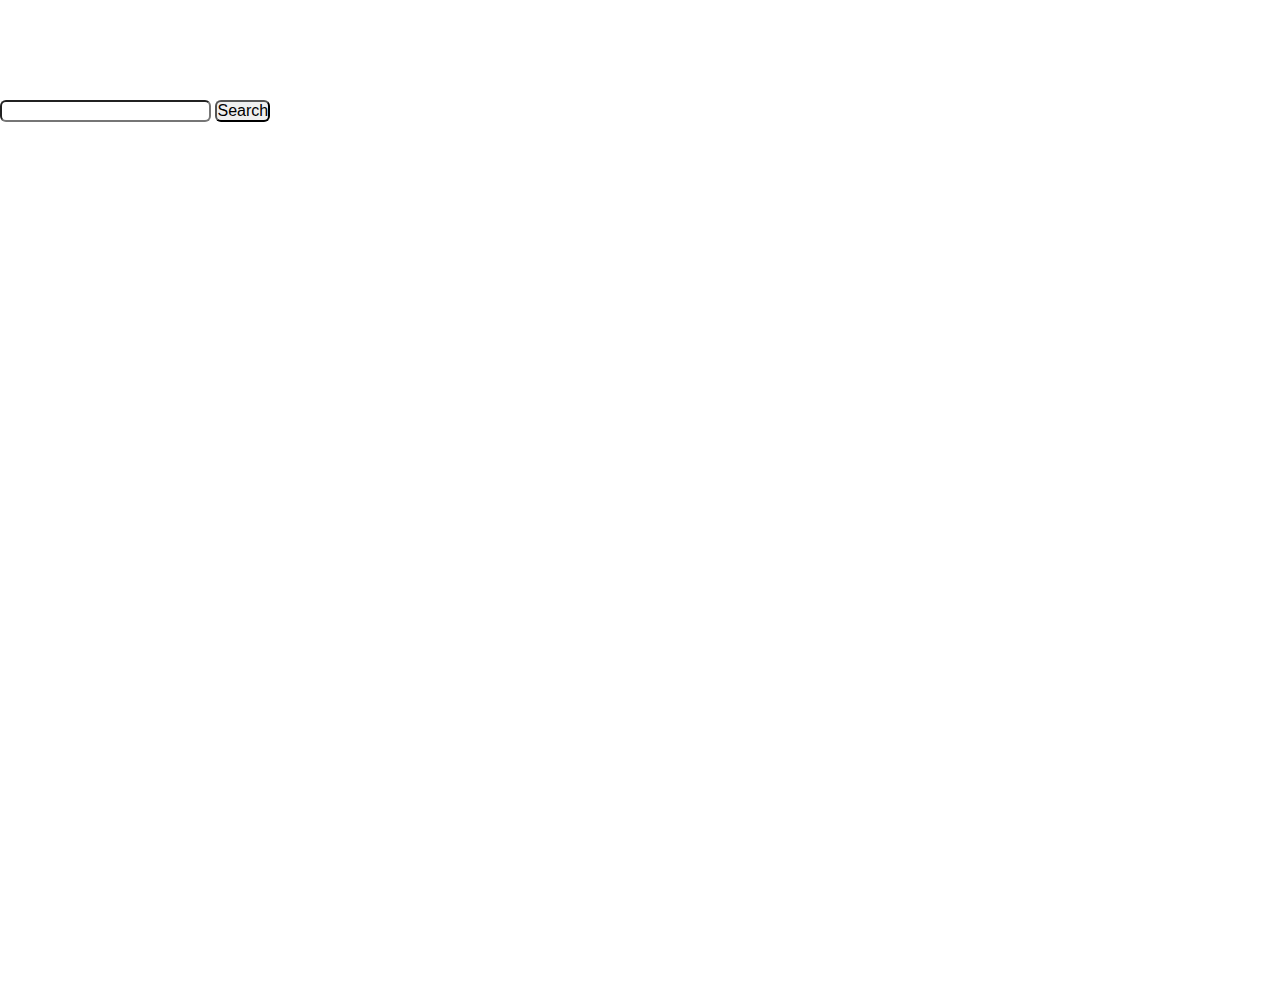
==== index.html @ 94df2439 "milestone 1" ====
<!DOCTYPE html>
<html lang="en">
  <head>
    <meta charset="UTF-8" />
    <meta http-equiv="X-UA-Compatible" content="IE=edge" />
    <meta name="viewport" content="width=device-width, initial-scale=1.0" />
    <link rel="stylesheet" href="./styles/style.css" />
    <link
      href="https://cdn.jsdelivr.net/npm/bootstrap@5.3.0-alpha1/dist/css/bootstrap.min.css"
      rel="stylesheet"
      integrity="sha384-GLhlTQ8iRABdZLl6O3oVMWSktQOp6b7In1Zl3/Jr59b6EGGoI1aFkw7cmDA6j6gD"
      crossorigin="anonymous"
    />
    <title>JS Project2 Stock Exchange</title>
  </head>
  <body>
    <div class="canvas d-flex flex-column">
      <div class="search-container d-flex align-self-center">
        <input type="search" id="searchLine" name="q" />
        <button id="searchBtn">Search</button>
      </div>
      <div
        class="spinner-border align-self-center d-none mt-2"
        id="loadingSpinner"
      ></div>
      <div
        class="results-container d-flex justify-content-center align-self-center"
      >
        <ul id="resultsList" class="list-group"></ul>
      </div>
    </div>
    <script src="./scripts/mainPage.js"></script>
    <script
      src="https://cdn.jsdelivr.net/npm/bootstrap@5.3.0-alpha1/dist/js/bootstrap.bundle.min.js"
      integrity="sha384-w76AqPfDkMBDXo30jS1Sgez6pr3x5MlQ1ZAGC+nuZB+EYdgRZgiwxhTBTkF7CXvN"
      crossorigin="anonymous"
    ></script>
  </body>
</html>
---- styles/style.css ----
/* ============ INDEX =========== */
* {
  font-size: 1rem;
  box-sizing: border-box;
  padding: 0;
  margin: 0;
  font-family: "Open Sans", sans-serif;
}

html,
body,
.canvas,
.main-container {
  height: 100%;
}

.search-container {
  margin-top: 100px;
  height: 40px;
  width: 40%;
}

#searchLine {
  flex-grow: 1;
  border-radius: 6px;
}

#searchBtn {
  border-radius: 6px;
}

.results-container {
  width: 80%;
  height: 10%;
}

#resultsList {
  list-style: none;
  width: 50%;
}

a:link {
  text-decoration: none;
  color: black;
}

li:hover {
  background-color: lightgray;
}

/* =========COMPANY=========== */

.main-container {
  background-color: bisque;
  max-height: 100%;
  overflow: auto;
}

.main-container > *,
.company-name-and-sector {
  border: 1px black solid;
}

.company-header-container{
  height: 10%;
}

.stock-price-container{
  height: 10%;
  }

.company-description-container{
  height: 20%;
}

.stock-chart-container{
  height: 60%;
}
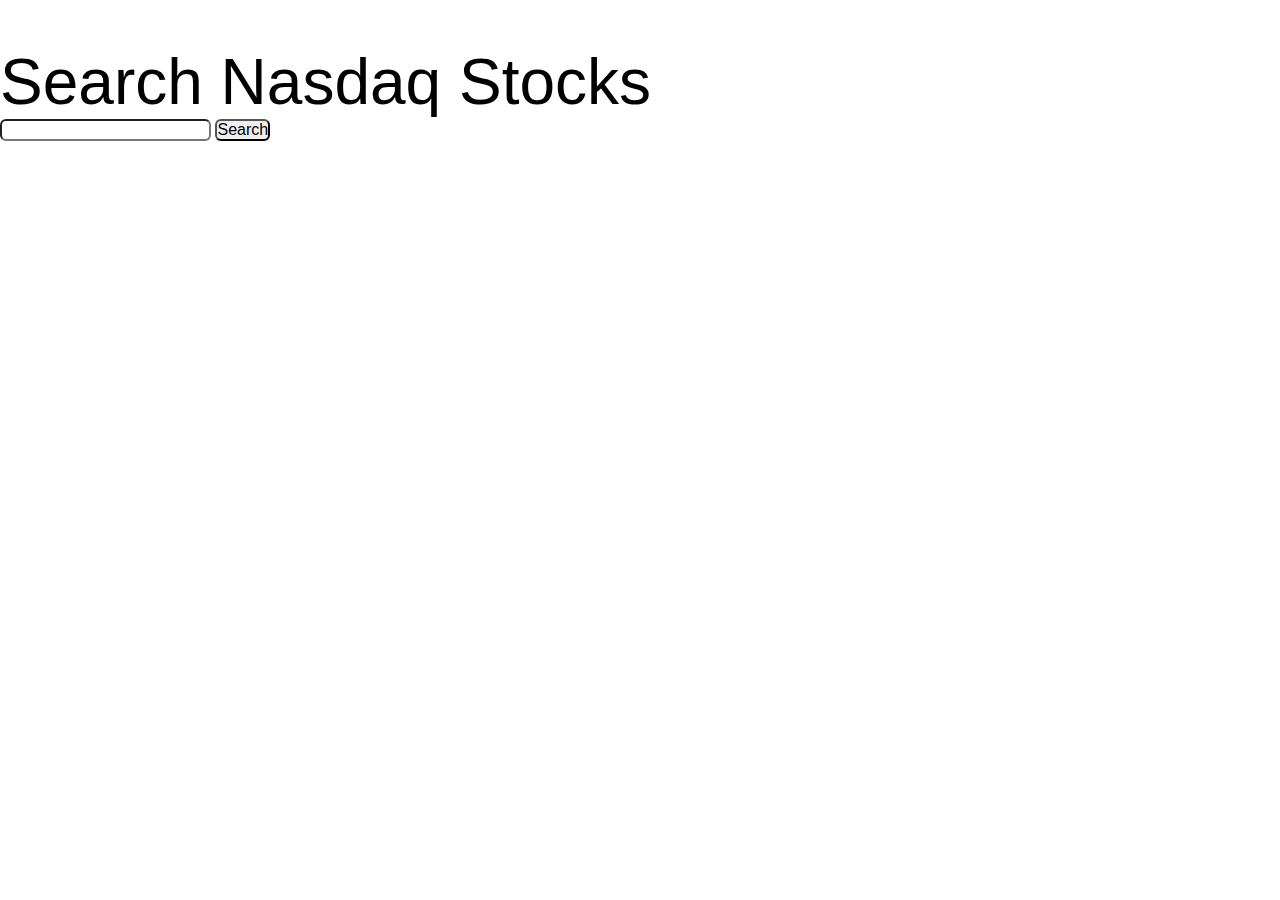
==== commit 9b3e301d: "milestone 4" ====
--- a/index.html
+++ b/index.html
@@ -12,9 +12,14 @@
       crossorigin="anonymous"
     />
     <title>JS Project2 Stock Exchange</title>
+    <link rel="icon" type="image/x-icon" href="./images/favicon.ico" />
   </head>
   <body>
     <div class="canvas d-flex flex-column">
+      <div class="marquee">
+        <div id="marquee-text"></div>
+      </div>
+      <div class="header align-self-center pt-5">Search Nasdaq Stocks</div>
       <div class="search-container d-flex align-self-center">
         <input type="search" id="searchLine" name="q" />
         <button id="searchBtn">Search</button>
--- a/styles/style.css
+++ b/styles/style.css
@@ -1,4 +1,3 @@
-/* ============ INDEX =========== */
 * {
   font-size: 1rem;
   box-sizing: border-box;
@@ -14,8 +13,32 @@
   height: 100%;
 }
 
+.marquee {
+  height: 5%;
+  white-space: nowrap;
+  overflow: hidden;
+}
+.marquee > * {
+  font-size: 1.5rem;
+  animation: animate 2000s linear infinite;
+  display: inline-block;
+}
+
+span {
+  font-size: 1.5rem;
+}
+
+@keyframes animate {
+  100% {
+    transform: translate(-100%, 0);
+  }
+}
+
+.header {
+  font-size: 4rem;
+}
+
 .search-container {
-  margin-top: 100px;
   height: 40px;
   width: 40%;
 }
@@ -48,31 +71,23 @@
   background-color: lightgray;
 }
 
-/* =========COMPANY=========== */
-
-.main-container {
-  background-color: bisque;
-  max-height: 100%;
-  overflow: auto;
+.results-container img {
+  max-height: 70px;
+  max-width: 120px;
+  padding-right: 20px;
+  font-size: x-small;
 }
 
-.main-container > *,
-.company-name-and-sector {
-  border: 1px black solid;
+.positive {
+  color: green;
 }
 
-.company-header-container{
-  height: 10%;
+.negative {
+  color: red;
 }
 
-.stock-price-container{
-  height: 10%;
-  }
-
-.company-description-container{
-  height: 20%;
+a,
+a > * {
+  font-size: 1.3rem;
+  font-weight: 600;
 }
-
-.stock-chart-container{
-  height: 60%;
-}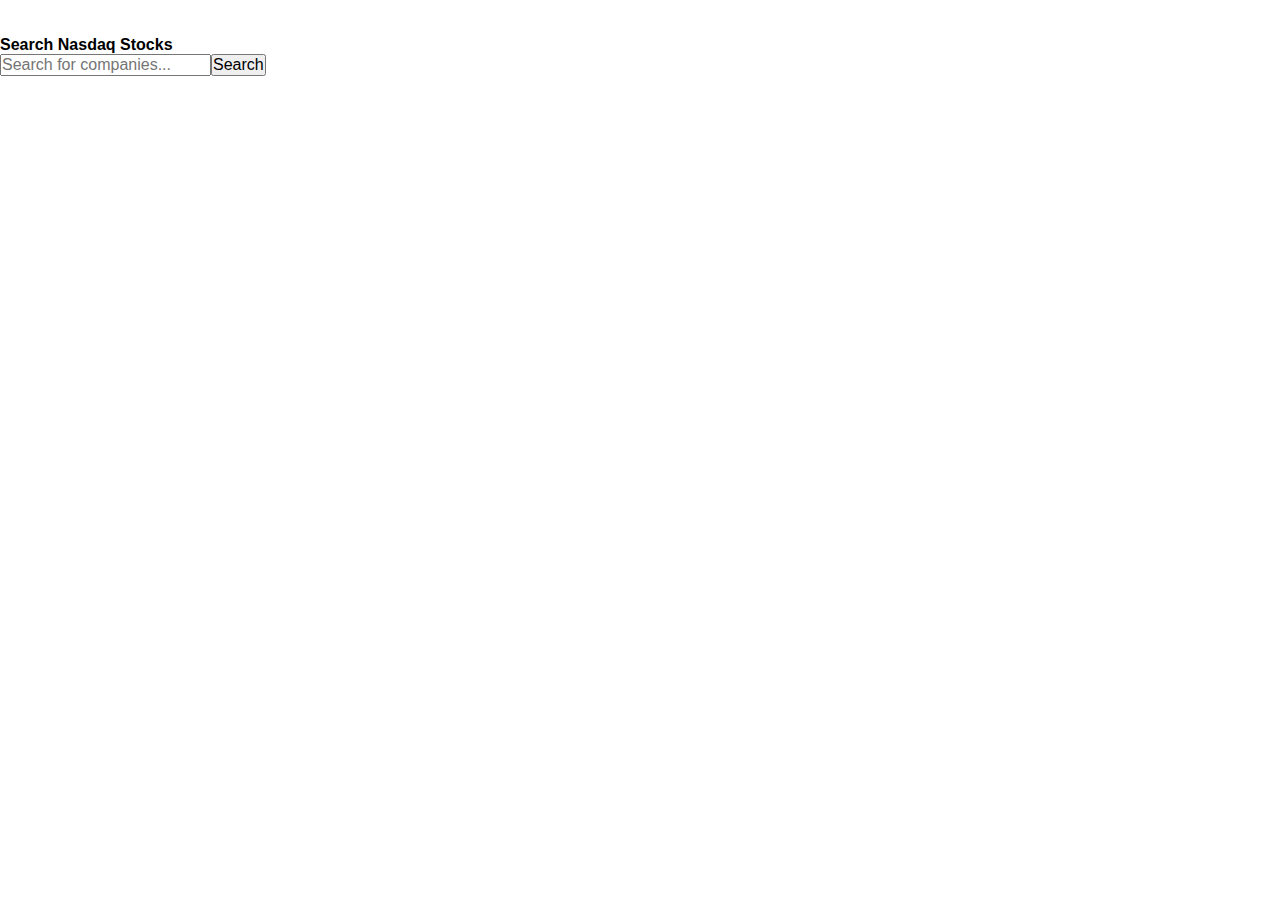
==== commit 30e8de23: "milestone 6" ====
--- a/index.html
+++ b/index.html
@@ -15,26 +15,27 @@
     <link rel="icon" type="image/x-icon" href="./images/favicon.ico" />
   </head>
   <body>
-    <div class="canvas d-flex flex-column">
-      <div class="marquee">
-        <div id="marquee-text"></div>
-      </div>
-      <div class="header align-self-center pt-5">Search Nasdaq Stocks</div>
-      <div class="search-container d-flex align-self-center">
-        <input type="search" id="searchLine" name="q" />
-        <button id="searchBtn">Search</button>
-      </div>
-      <div
-        class="spinner-border align-self-center d-none mt-2"
-        id="loadingSpinner"
-      ></div>
-      <div
-        class="results-container d-flex justify-content-center align-self-center"
-      >
-        <ul id="resultsList" class="list-group"></ul>
-      </div>
+    <div class="marquee"></div>
+    <div class="container mt-5 shadow-lg p-5 bg-white rounded">
+      <h2 class="mb-4 text-center display-4">Search Nasdaq Stocks</h2>
+      <div id="form"></div>
+      <div id="results"></div>
     </div>
-    <script src="./scripts/mainPage.js"></script>
+
+    <script src="./scripts/Marquee.js"></script>
+    <script src="./scripts/SearchResults.js"></script>
+    <script src="./scripts/searchForm.js"></script>
+
+    <script>
+      (async function () {
+        const form = new SearchForm(document.getElementById("form"));
+        const results = new SearchResult(document.getElementById("results"));
+        form.onSearch((companies) => {
+          results.renderResults(companies);
+        });
+      })();
+    </script>
+
     <script
       src="https://cdn.jsdelivr.net/npm/bootstrap@5.3.0-alpha1/dist/js/bootstrap.bundle.min.js"
       integrity="sha384-w76AqPfDkMBDXo30jS1Sgez6pr3x5MlQ1ZAGC+nuZB+EYdgRZgiwxhTBTkF7CXvN"
--- a/styles/style.css
+++ b/styles/style.css
@@ -7,18 +7,16 @@
 }
 
 html,
-body,
-.canvas,
-.main-container {
+body {
   height: 100%;
 }
 
 .marquee {
-  height: 5%;
+  height: 2rem;
   white-space: nowrap;
   overflow: hidden;
 }
-.marquee > * {
+.marquee {
   font-size: 1.5rem;
   animation: animate 2000s linear infinite;
   display: inline-block;
@@ -34,48 +32,20 @@
   }
 }
 
-.header {
-  font-size: 4rem;
-}
-
-.search-container {
-  height: 40px;
-  width: 40%;
-}
-
-#searchLine {
-  flex-grow: 1;
-  border-radius: 6px;
-}
-
-#searchBtn {
-  border-radius: 6px;
-}
-
-.results-container {
-  width: 80%;
-  height: 10%;
-}
-
-#resultsList {
-  list-style: none;
-  width: 50%;
-}
-
 a:link {
   text-decoration: none;
   color: black;
 }
 
 li:hover {
-  background-color: lightgray;
+  background-color: rgb(233, 236, 237);
 }
 
-.results-container img {
+img {
   max-height: 70px;
-  max-width: 120px;
+  max-width: 70px;
   padding-right: 20px;
-  font-size: x-small;
+  font-size: 0.5rem;
 }
 
 .positive {
@@ -86,8 +56,11 @@
   color: red;
 }
 
-a,
-a > * {
+a {
   font-size: 1.3rem;
   font-weight: 600;
 }
+
+.spinner-border {
+  margin-left: 50%;
+}
